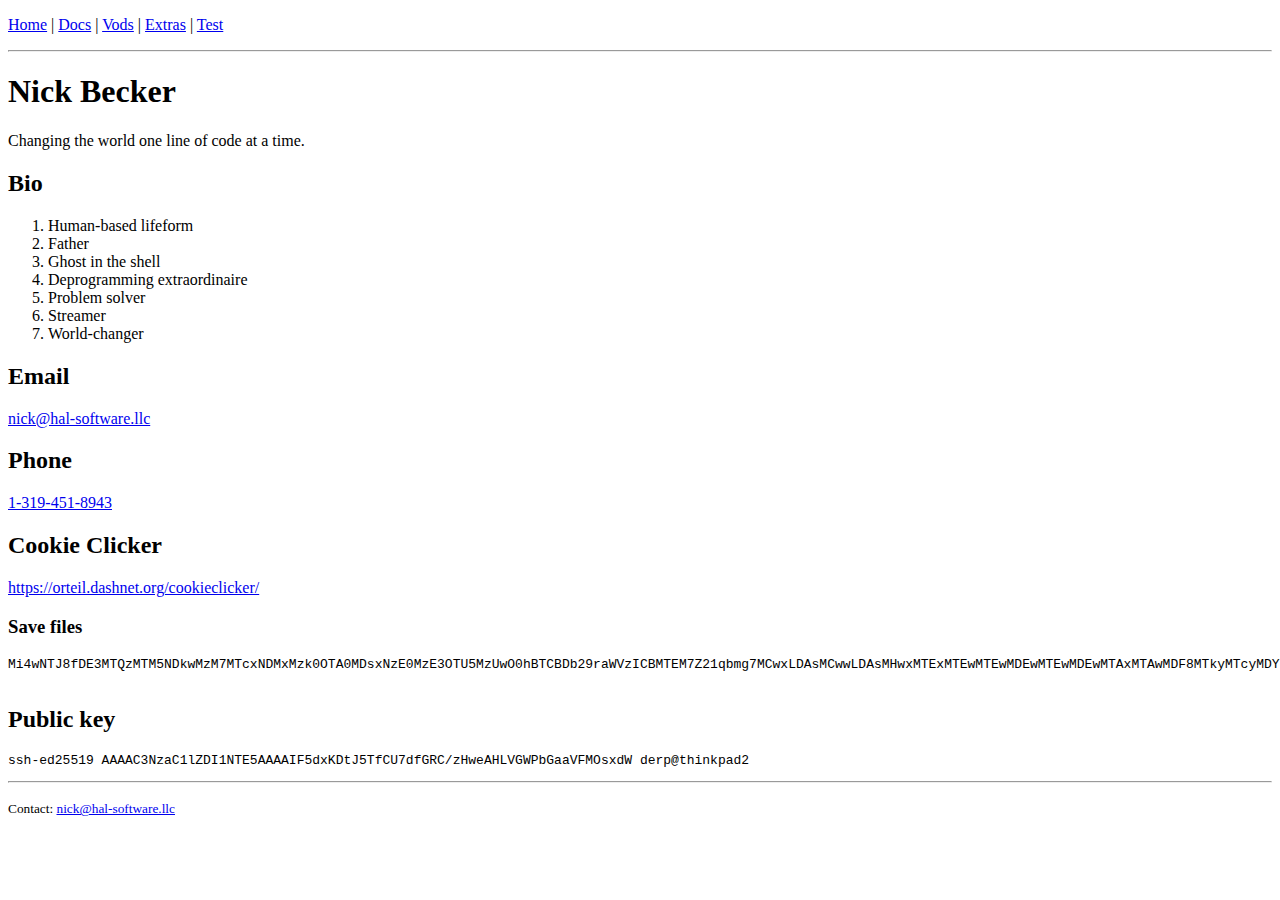
==== hal-software.llc/home/nick/index.html @ 16e8a6ef "home page" ====
<!DOCTYPE HTML>
  <html lang="en-us">
    <head>
      <title>HAL Software, LLC - Nick Becker</title>
      <link rel="stylesheet" href="/css/default.css">
      <link rel="icon" type="image/x-icon" href="/favicon.ico">
    </head>
    <body>
      <p>
        <a href="/">Home</a> |
        <a href="/docs">Docs</a> |
        <a href="/vods">Vods</a> |
        <a href="/extra">Extras</a> |
        <a href="https://test.hal-software.llc:8001/~nick">Test</a>
      </p>
      <hr>
      <h1>Nick Becker</h1>
      <p>Changing the world one line of code at a time.</p>
      <h2>Bio</h2>
      <ol>
        <li>Human-based lifeform</li>
        <li>Father</li>
        <li>Ghost in the shell</li>
        <li>Deprogramming extraordinaire</li>
        <li>Problem solver</li>
        <li>Streamer</li>
        <li>World-changer</li>
      </ol>
      <h2>Email</h2>
      <p><a href="mailto:nick@hal-software.llc">nick@hal-software.llc</a></p>
      <h2>Phone</h2>
      <p><a href="tel:13194518943">1-319-451-8943</a></p>
      <h2>Cookie Clicker</h2>
      <p><a href="https://orteil.dashnet.org/cookieclicker/">https://orteil.dashnet.org/cookieclicker/</a></p>
			<h3>Save files</h3>
			<pre>
[base64]%3D%3D%21END%21
      </pre>
      <p></p>
      <h2>Public key</h2>
      <pre>ssh-ed25519 AAAAC3NzaC1lZDI1NTE5AAAAIF5dxKDtJ5TfCU7dfGRC/zHweAHLVGWPbGaaVFMOsxdW derp@thinkpad2</pre>
      <hr>
      <p><small>Contact: <a href="mailto:nick@hal-software.llc">nick@hal-software.llc</a></small></p>
    </body>
</html>
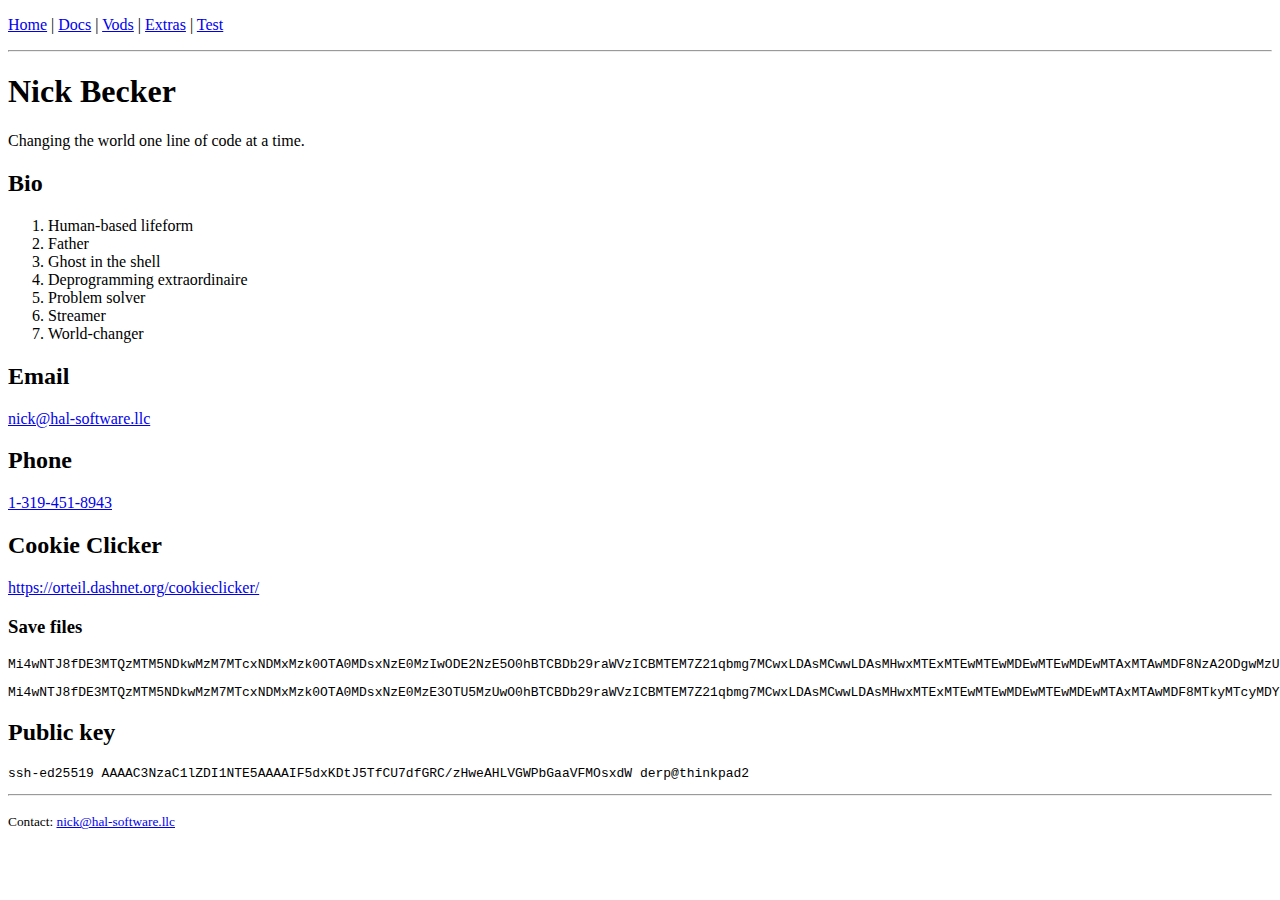
==== commit 7085524d: "new" ====
--- a/hal-software.llc/home/nick/index.html
+++ b/hal-software.llc/home/nick/index.html
@@ -33,9 +33,8 @@
       <h2>Cookie Clicker</h2>
       <p><a href="https://orteil.dashnet.org/cookieclicker/">https://orteil.dashnet.org/cookieclicker/</a></p>
 			<h3>Save files</h3>
-			<pre>
-[base64]%3D%3D%21END%21
-      </pre>
+      <pre>[base64]%3D%21END%21</pre>
+			<pre>[base64]%3D%3D%21END%21</pre>
       <p></p>
       <h2>Public key</h2>
       <pre>ssh-ed25519 AAAAC3NzaC1lZDI1NTE5AAAAIF5dxKDtJ5TfCU7dfGRC/zHweAHLVGWPbGaaVFMOsxdW derp@thinkpad2</pre>
